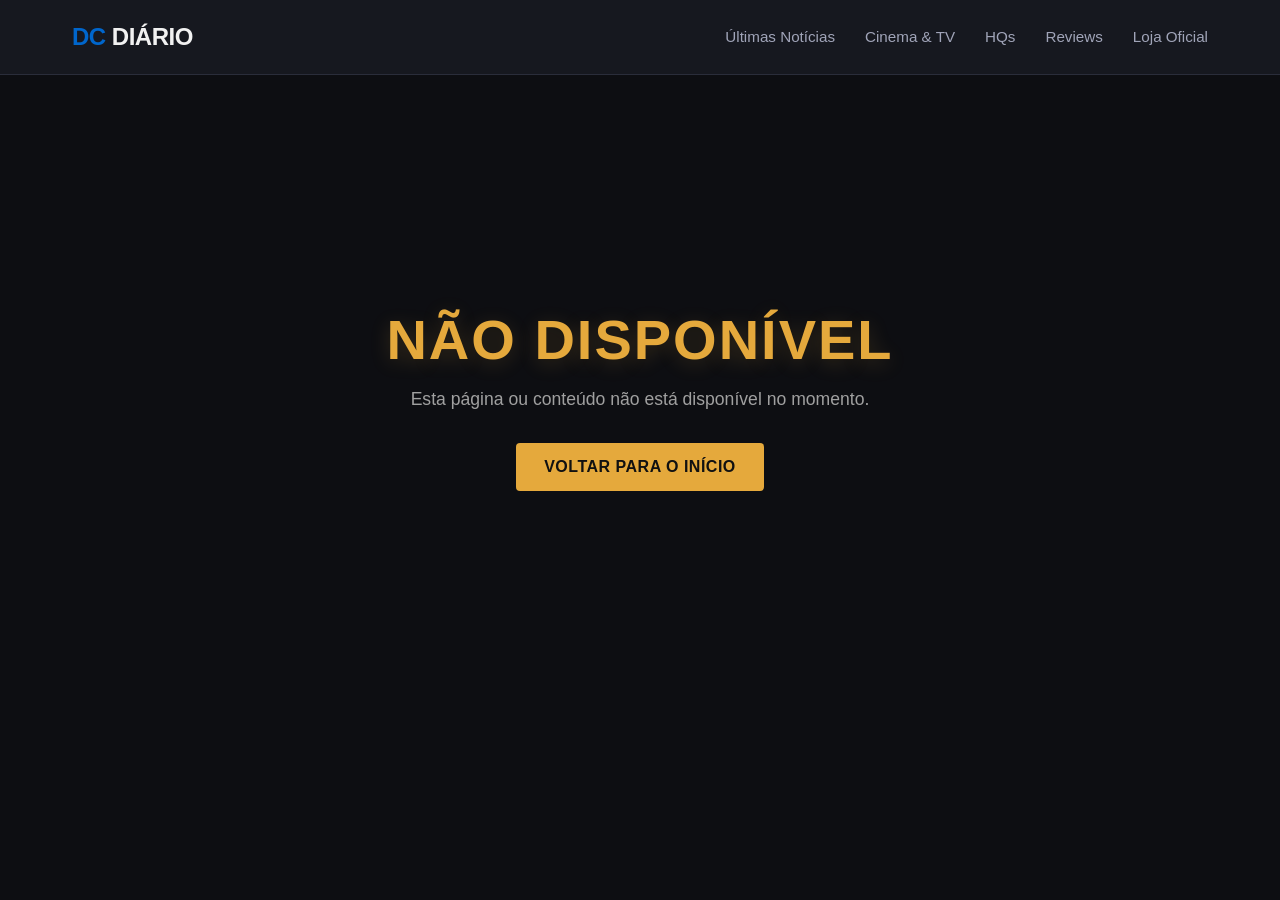
==== naodisponivel.html @ a9789a35 "404 atualização das page" ====
<!DOCTYPE html>
<html lang="pt-BR">
<head>
    <meta charset="UTF-8">
    <meta name="viewport" content="width=device-width, initial-scale=1.0">
    <title>Não Disponível | DC Diário</title>
    <link rel="stylesheet" href="style.css">
    <style>
        .error-container {
            display: flex;
            flex-direction: column;
            align-items: center;
            justify-content: center;
            min-height: 65vh;
            text-align: center;
            padding: 40px 20px;
        }

        .error-title {
            font-size: 3.5rem;
            font-weight: 900;
            line-height: 1.1;
            color: #e5a93c; /* Tom dourado padrão do site */
            text-shadow: 0 4px 20px rgba(229, 169, 60, 0.2);
            margin-bottom: 15px;
            text-transform: uppercase;
            letter-spacing: 2px;
        }

        .error-message {
            font-size: 1.1rem;
            color: #a0a0a0;
            max-width: 500px;
            margin-bottom: 30px;
            line-height: 1.6;
        }

        .btn-home {
            display: inline-block;
            background-color: #e5a93c;
            color: #111111;
            padding: 12px 28px;
            font-weight: bold;
            text-decoration: none;
            border-radius: 4px;
            text-transform: uppercase;
            letter-spacing: 0.5px;
            transition: transform 0.2s ease, background-color 0.2s ease;
        }

        .btn-home:hover {
            background-color: #f5b94c;
            transform: translateY(-2px);
        }
    </style>
</head>
<body>

    <!-- HEADER / NAVEGAÇÃO -->
    <header>
        <div class="nav-container">
            <a href="index.html" class="logo"><span>DC</span> Diário</a>
            <nav>
                <ul>
                    <li><a href="naodisponivel.html">Últimas Notícias</a></li>
                    <li><a href="naodisponivel.html">Cinema & TV</a></li>
                    <li><a href="naodisponivel.html">HQs</a></li>
                    <li><a href="naodisponivel.html">Reviews</a></li>
                    <li><a href="naodisponivel.html">Loja Oficial</a></li>
                </ul>
            </nav>
        </div>
    </header>

    <!-- CONTEÚDO PRINCIPAL -->
    <main class="container">
        <div class="error-container">
            <h1 class="error-title">Não Disponível</h1>
            <p class="error-message">
                Esta página ou conteúdo não está disponível no momento.
            </p>
            <a href="index.html" class="btn-home">Voltar para o Início</a>
        </div>
    </main>

</body>
</html>
---- style.css ----
/* Paleta Sóbria e Profissional */
:root {
    --bg-body: #0d0e12;
    --bg-surface: #16181f;
    --bg-hover: #1f222b;
    --text-primary: #f1f1f1;
    --text-secondary: #a0a4b8;
    --accent-blue: #0066cc;
    --border-color: #2a2d3a;
}

* {
    margin: 0;
    padding: 0;
    box-sizing: border-box;
    font-family: -apple-system, BlinkMacSystemFont, "Segoe UI", Roboto, Helvetica, Arial, sans-serif;
}

body {
    background-color: var(--bg-body);
    color: var(--text-primary);
    line-height: 1.5;
}

/* --- NAVEGAÇÃO SUPERIOR --- */
header {
    background-color: var(--bg-surface);
    border-bottom: 1px solid var(--border-color);
    position: sticky;
    top: 0;
    z-index: 1000;
}

.nav-container {
    max-width: 1200px;
    margin: 0 auto;
    padding: 1.2rem 2rem;
    display: flex;
    justify-content: space-between;
    align-items: center;
}

.logo {
    font-size: 1.5rem;
    font-weight: 800;
    letter-spacing: -0.5px;
    color: var(--text-primary);
    text-decoration: none;
    text-transform: uppercase;
}

.logo span {
    color: var(--accent-blue);
}

nav ul {
    display: flex;
    gap: 30px;
    list-style: none;
}

nav a {
    color: var(--text-secondary);
    text-decoration: none;
    font-size: 0.95rem;
    font-weight: 500;
    transition: color 0.2s ease;
}

nav a:hover {
    color: var(--text-primary);
}

/* --- MANCHETE PRINCIPAL (HERO) --- */
.container {
    max-width: 1200px;
    margin: 0 auto;
    padding: 2rem;
}

.hero-section {
    display: grid;
    grid-template-columns: 2fr 1fr;
    gap: 20px;
    margin-bottom: 3rem;
}

.hero-main {
    position: relative;
    background-color: var(--bg-surface);
    border-radius: 4px;
    overflow: hidden;
    min-height: 400px;
    display: flex;
    align-items: flex-end;
    border: 1px solid var(--border-color);
    transition: border-color 0.3s ease;
}

.hero-main:hover {
    border-color: var(--accent-blue);
}

/* Simulação de imagem de fundo escurecida para leitura */
.hero-bg {
    position: absolute;
    top: 0;
    left: 0;
    width: 100%;
    height: 100%;
    background: linear-gradient(to top, rgba(13, 14, 18, 0.95) 10%, rgba(13, 14, 18, 0.2) 100%), #1f222b;
    z-index: 1;
}

.hero-content {
    position: relative;
    z-index: 2;
    padding: 2rem;
}

.tag {
    background-color: var(--accent-blue);
    color: white;
    padding: 4px 10px;
    font-size: 0.75rem;
    font-weight: bold;
    text-transform: uppercase;
    border-radius: 2px;
    margin-bottom: 1rem;
    display: inline-block;
    letter-spacing: 1px;
}

.hero-title {
    font-size: 2.2rem;
    font-weight: 700;
    margin-bottom: 0.8rem;
    line-height: 1.2;
}

.hero-excerpt {
    color: var(--text-secondary);
    font-size: 1.05rem;
}

.hero-side {
    display: flex;
    flex-direction: column;
    gap: 20px;
}

.side-news {
    background-color: var(--bg-surface);
    padding: 1.5rem;
    border-radius: 4px;
    border: 1px solid var(--border-color);
    flex: 1;
}

.side-news .tag {
    background-color: #333;
}

.side-title {
    font-size: 1.2rem;
    margin-top: 0.5rem;
    color: var(--text-primary);
    text-decoration: none;
}

/* --- GRID DE ÚLTIMAS NOTÍCIAS --- */
.section-header {
    display: flex;
    justify-content: space-between;
    align-items: center;
    border-bottom: 2px solid var(--border-color);
    padding-bottom: 1rem;
    margin-bottom: 2rem;
}

.section-header h2 {
    font-size: 1.5rem;
    text-transform: uppercase;
    letter-spacing: 0.5px;
}

.news-grid {
    display: grid;
    grid-template-columns: repeat(3, 1fr);
    gap: 30px;
    margin-bottom: 4rem;
}

.news-card {
    display: flex;
    flex-direction: column;
    gap: 1rem;
}

.news-card-img {
    width: 100%;
    height: 180px;
    background-color: var(--bg-surface);
    border-radius: 4px;
    border: 1px solid var(--border-color);
}

.news-date {
    font-size: 0.8rem;
    color: var(--text-secondary);
}

.news-card-title {
    font-size: 1.2rem;
    font-weight: 600;
    line-height: 1.3;
}

/* --- RESPONSIVIDADE --- */
@media (max-width: 900px) {
    .hero-section {
        grid-template-columns: 1fr;
    }
    .news-grid {
        grid-template-columns: repeat(2, 1fr);
    }
    nav ul {
        display: none;
    }
}

@media (max-width: 600px) {
    .news-grid {
        grid-template-columns: 1fr;
    }
}
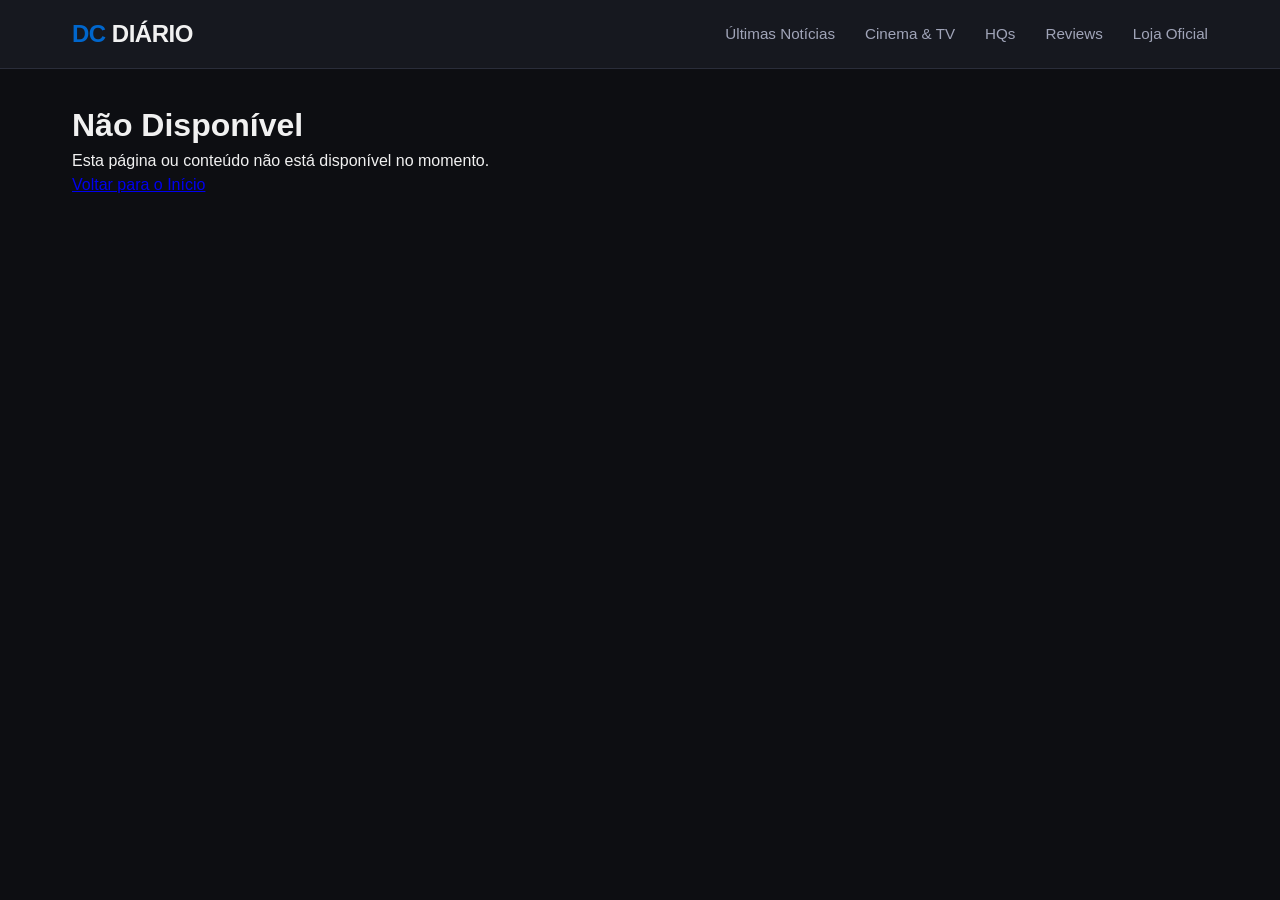
==== commit f63dba3e: "3" ====
--- a/naodisponivel.html
+++ b/naodisponivel.html
@@ -4,55 +4,8 @@
     <meta charset="UTF-8">
     <meta name="viewport" content="width=device-width, initial-scale=1.0">
     <title>Não Disponível | DC Diário</title>
+    <!-- Link para o arquivo CSS externo único -->
     <link rel="stylesheet" href="style.css">
-    <style>
-        .error-container {
-            display: flex;
-            flex-direction: column;
-            align-items: center;
-            justify-content: center;
-            min-height: 65vh;
-            text-align: center;
-            padding: 40px 20px;
-        }
-
-        .error-title {
-            font-size: 3.5rem;
-            font-weight: 900;
-            line-height: 1.1;
-            color: #e5a93c; /* Tom dourado padrão do site */
-            text-shadow: 0 4px 20px rgba(229, 169, 60, 0.2);
-            margin-bottom: 15px;
-            text-transform: uppercase;
-            letter-spacing: 2px;
-        }
-
-        .error-message {
-            font-size: 1.1rem;
-            color: #a0a0a0;
-            max-width: 500px;
-            margin-bottom: 30px;
-            line-height: 1.6;
-        }
-
-        .btn-home {
-            display: inline-block;
-            background-color: #e5a93c;
-            color: #111111;
-            padding: 12px 28px;
-            font-weight: bold;
-            text-decoration: none;
-            border-radius: 4px;
-            text-transform: uppercase;
-            letter-spacing: 0.5px;
-            transition: transform 0.2s ease, background-color 0.2s ease;
-        }
-
-        .btn-home:hover {
-            background-color: #f5b94c;
-            transform: translateY(-2px);
-        }
-    </style>
 </head>
 <body>
 
@@ -60,6 +13,11 @@
     <header>
         <div class="nav-container">
             <a href="index.html" class="logo"><span>DC</span> Diário</a>
+            
+            <!-- Checkbox oculto e botão do menu mobile em CSS puro -->
+            <input type="checkbox" id="menu-check" class="menu-check" style="display: none !important;">
+            <label for="menu-check" class="menu-toggle" aria-label="Abrir Menu">☰</label>
+
             <nav>
                 <ul>
                     <li><a href="naodisponivel.html">Últimas Notícias</a></li>
--- a/style.css
+++ b/style.css
@@ -1,4 +1,6 @@
-/* Paleta Sóbria e Profissional */
+/* ==========================================
+   1. VARIÁVEIS E RESET GLOBAL
+   ========================================== */
 :root {
     --bg-body: #0d0e12;
     --bg-surface: #16181f;
@@ -22,7 +24,9 @@
     line-height: 1.5;
 }
 
-/* --- NAVEGAÇÃO SUPERIOR --- */
+/* ==========================================
+   2. CABEÇALHO E NAVEGAÇÃO
+   ========================================== */
 header {
     background-color: var(--bg-surface);
     border-bottom: 1px solid var(--border-color);
@@ -34,12 +38,14 @@
 .nav-container {
     max-width: 1200px;
     margin: 0 auto;
-    padding: 1.2rem 2rem;
+    padding: 1rem 2rem;
     display: flex;
     justify-content: space-between;
     align-items: center;
-}
-
+    position: relative;
+}
+
+/* Logo */
 .logo {
     font-size: 1.5rem;
     font-weight: 800;
@@ -53,6 +59,7 @@
     color: var(--accent-blue);
 }
 
+/* Menu de Links no Desktop */
 nav ul {
     display: flex;
     gap: 30px;
@@ -71,7 +78,27 @@
     color: var(--text-primary);
 }
 
-/* --- MANCHETE PRINCIPAL (HERO) --- */
+/* Esconde o Checkbox e o Botão Hambúrguer no Desktop */
+input.menu-check,
+.menu-check,
+#menu-check {
+    display: none !important;
+    visibility: hidden !important;
+    opacity: 0 !important;
+    position: absolute !important;
+    left: -9999px !important;
+}
+
+.menu-toggle {
+    display: none;
+    color: #ffffff;
+    font-size: 1.8rem;
+    cursor: pointer;
+}
+
+/* ==========================================
+   3. ESTRUTURA PRINCIPAL E HERO SECTION
+   ========================================== */
 .container {
     max-width: 1200px;
     margin: 0 auto;
@@ -85,6 +112,7 @@
     margin-bottom: 3rem;
 }
 
+/* Card Principal (Capa) */
 .hero-main {
     position: relative;
     background-color: var(--bg-surface);
@@ -101,7 +129,6 @@
     border-color: var(--accent-blue);
 }
 
-/* Simulação de imagem de fundo escurecida para leitura */
 .hero-bg {
     position: absolute;
     top: 0;
@@ -143,6 +170,7 @@
     font-size: 1.05rem;
 }
 
+/* Coluna Lateral do Hero */
 .hero-side {
     display: flex;
     flex-direction: column;
@@ -155,6 +183,11 @@
     border-radius: 4px;
     border: 1px solid var(--border-color);
     flex: 1;
+    transition: border-color 0.2s ease;
+}
+
+.side-news:hover {
+    border-color: var(--accent-blue);
 }
 
 .side-news .tag {
@@ -168,7 +201,9 @@
     text-decoration: none;
 }
 
-/* --- GRID DE ÚLTIMAS NOTÍCIAS --- */
+/* ==========================================
+   4. GRID DE ÚLTIMAS NOTÍCIAS
+   ========================================== */
 .section-header {
     display: flex;
     justify-content: space-between;
@@ -216,7 +251,11 @@
     line-height: 1.3;
 }
 
-/* --- RESPONSIVIDADE --- */
+/* ==========================================
+   5. RESPONSIVIDADE E MENU MOBILE
+   ========================================== */
+
+/* Tablets e telas até 900px */
 @media (max-width: 900px) {
     .hero-section {
         grid-template-columns: 1fr;
@@ -224,12 +263,62 @@
     .news-grid {
         grid-template-columns: repeat(2, 1fr);
     }
-    nav ul {
+}
+
+/* Celulares e telas até 768px (Ativação do Menu Mobile) */
+@media (max-width: 768px) {
+    /* Exibe o botão hambúrguer */
+    .menu-toggle {
+        display: block;
+        padding: 5px;
+    }
+
+    /* Esconde a lista padrão e posiciona o menu suspenso */
+    .nav-container nav {
         display: none;
-    }
-}
-
+        position: absolute;
+        top: 100%;
+        left: 0;
+        width: 100%;
+        background-color: var(--bg-surface);
+        border-top: 1px solid var(--border-color);
+        box-shadow: 0 8px 16px rgba(0, 0, 0, 0.6);
+        z-index: 1000;
+    }
+
+    .nav-container nav ul {
+        display: flex;
+        flex-direction: column;
+        padding: 10px 0;
+        gap: 0;
+    }
+
+    .nav-container nav ul li {
+        width: 100%;
+        text-align: center;
+    }
+
+    .nav-container nav ul li a {
+        display: block;
+        padding: 14px 0;
+        border-bottom: 1px solid var(--border-color);
+        color: var(--text-primary);
+    }
+
+    /* Revela o menu quando o toque acionar o checkbox oculto */
+    #menu-check:checked ~ nav {
+        display: block !important;
+    }
+}
+
+/* Telas pequenas até 600px */
 @media (max-width: 600px) {
+    .container {
+        padding: 1rem;
+    }
+    .hero-title {
+        font-size: 1.6rem;
+    }
     .news-grid {
         grid-template-columns: 1fr;
     }
